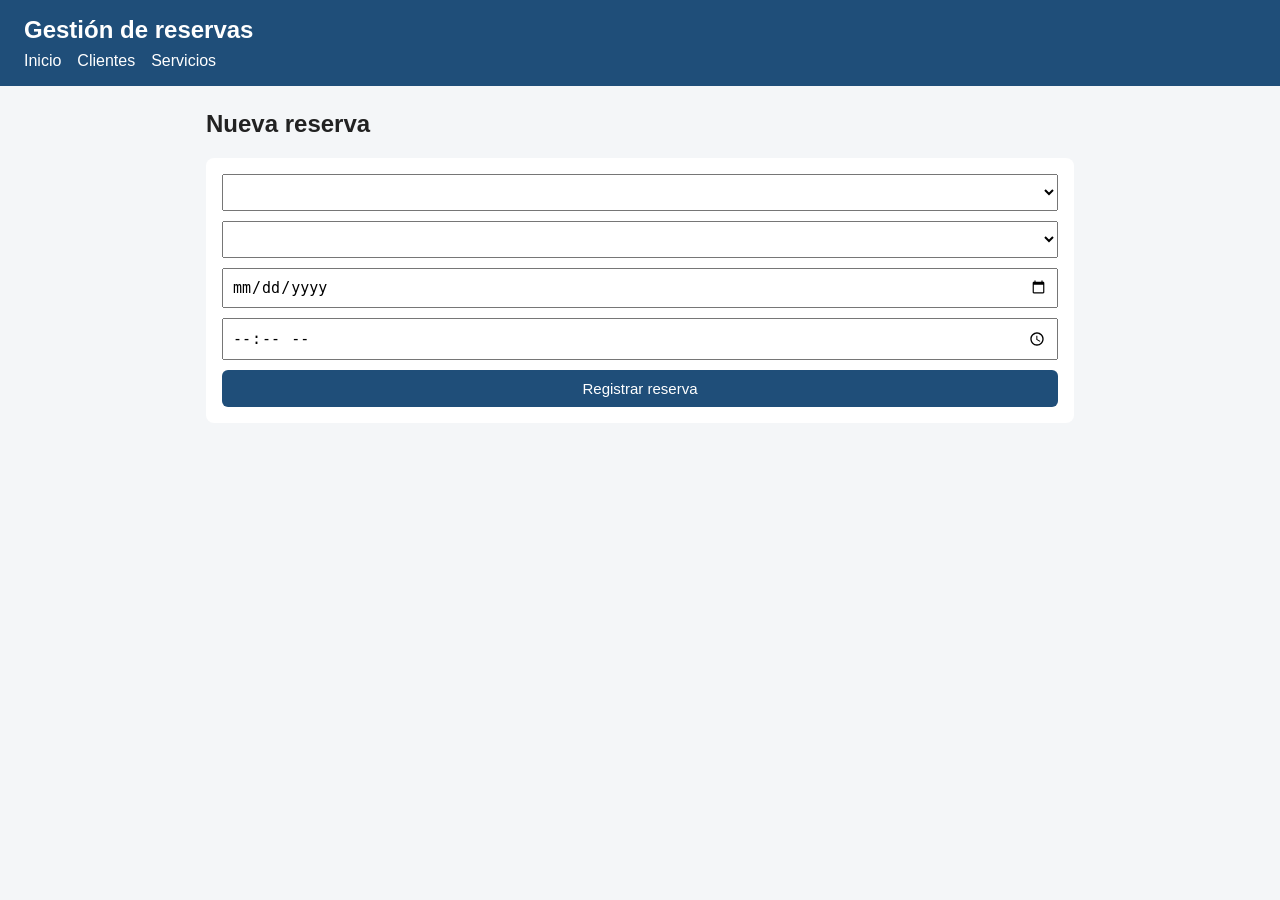
==== reservas.html @ a78ab5aa "feat: agregar registro de reservas con selección de cliente, servicio, fecha y hora (RQ-07, RQ-08, R" ====
<!DOCTYPE html>
<html lang="es">
<head>
  <meta charset="UTF-8">
  <meta name="viewport" content="width=device-width, initial-scale=1.0">
  <title>Reservas</title>
  <link rel="stylesheet" href="css/styles.css">
</head>
<body>
  <header>
    <h1>Gestión de reservas</h1>
    <nav><a href="index.html">Inicio</a><a href="clientes.html">Clientes</a><a href="servicios.html">Servicios</a></nav>
  </header>
  <main>
    <h2>Nueva reserva</h2>
    <form id="form-reserva">
      <select id="cliente"></select>
      <select id="servicio"></select>
      <input name="fecha" type="date" required>
      <input name="hora" type="time" required>
      <button type="submit">Registrar reserva</button>
    </form>

    <!-- Consulta de reservas (RQ-10, RQ-11) -->

  </main>
  <script src="js/storage.js"></script>
  <script src="js/reservas.js"></script>
</body>
</html>
---- css/styles.css ----
* { box-sizing: border-box; }
body { font-family: Arial, sans-serif; margin: 0; background: #f4f6f8; color: #222; }
header { background: #1f4e79; color: #fff; padding: 16px 24px; }
header h1 { margin: 0 0 8px; font-size: 24px; }
nav a { color: #fff; margin-right: 16px; text-decoration: none; }
main { max-width: 900px; margin: 24px auto; padding: 0 16px; }
form { background: #fff; padding: 16px; border-radius: 8px; display: grid; gap: 10px; margin-bottom: 20px; }
input, select, button { padding: 8px; font-size: 15px; }
button, .boton { background: #1f4e79; color: #fff; border: none; border-radius: 6px; cursor: pointer; padding: 10px 14px; text-decoration: none; }
.menu { display: flex; gap: 12px; flex-wrap: wrap; }
table { width: 100%; border-collapse: collapse; background: #fff; }
th, td { border: 1px solid #ccc; padding: 8px; text-align: left; }
th { background: #dbe7f3; }
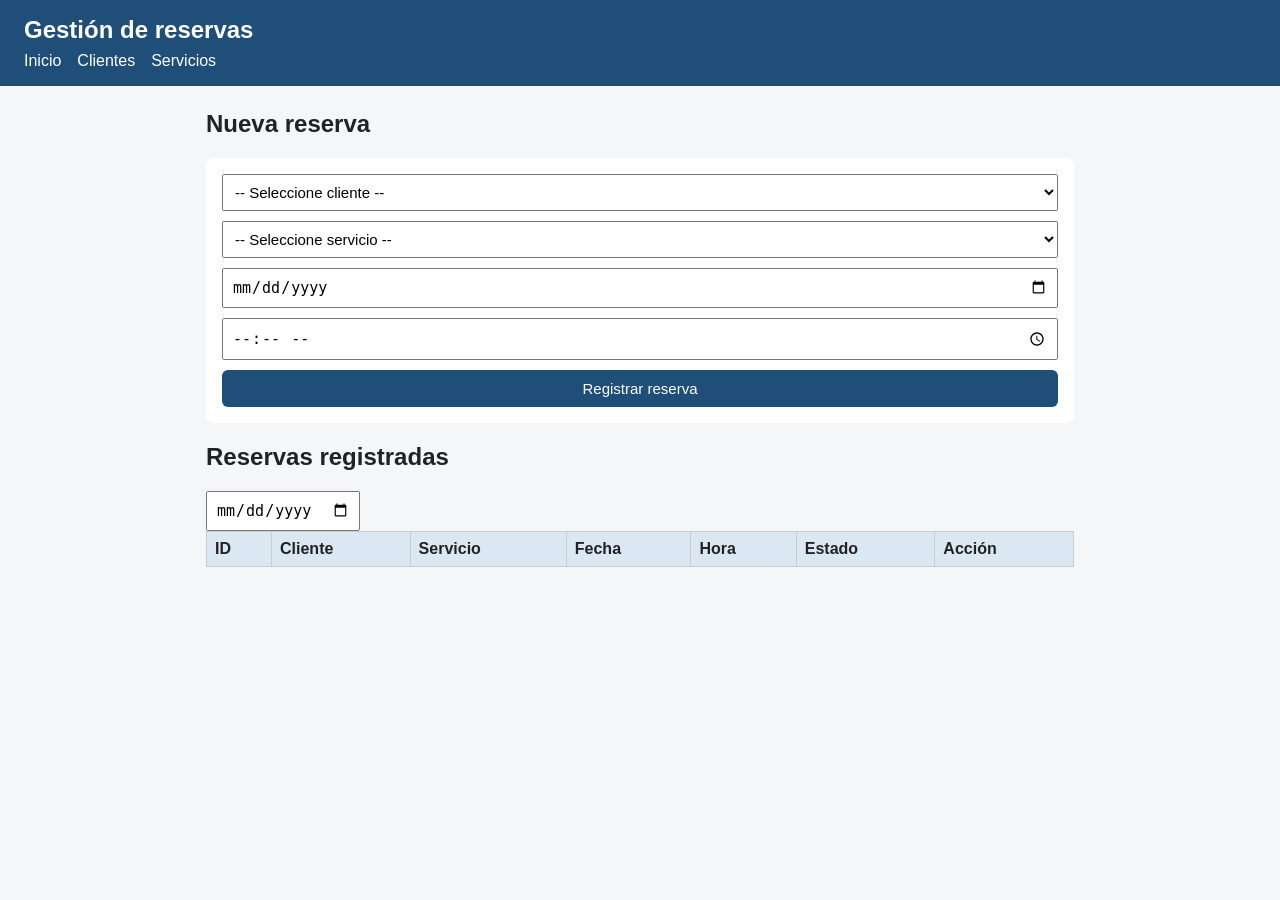
==== commit 95e7786b: "feat: conectar la consulta y cancelación de reservas en la página de reservas (RQ-10, RQ-11)" ====
--- a/reservas.html
+++ b/reservas.html
@@ -21,10 +21,16 @@
       <button type="submit">Registrar reserva</button>
     </form>
 
-    <!-- Consulta de reservas (RQ-10, RQ-11) -->
+    <h2>Reservas registradas</h2>
+    <input type="date" id="filtro-fecha">
+    <table>
+      <thead><tr><th>ID</th><th>Cliente</th><th>Servicio</th><th>Fecha</th><th>Hora</th><th>Estado</th><th>Acción</th></tr></thead>
+      <tbody id="tabla-reservas"></tbody>
+    </table>
 
   </main>
   <script src="js/storage.js"></script>
   <script src="js/reservas.js"></script>
+  <script src="js/reservas-consulta.js"></script>
 </body>
 </html>
